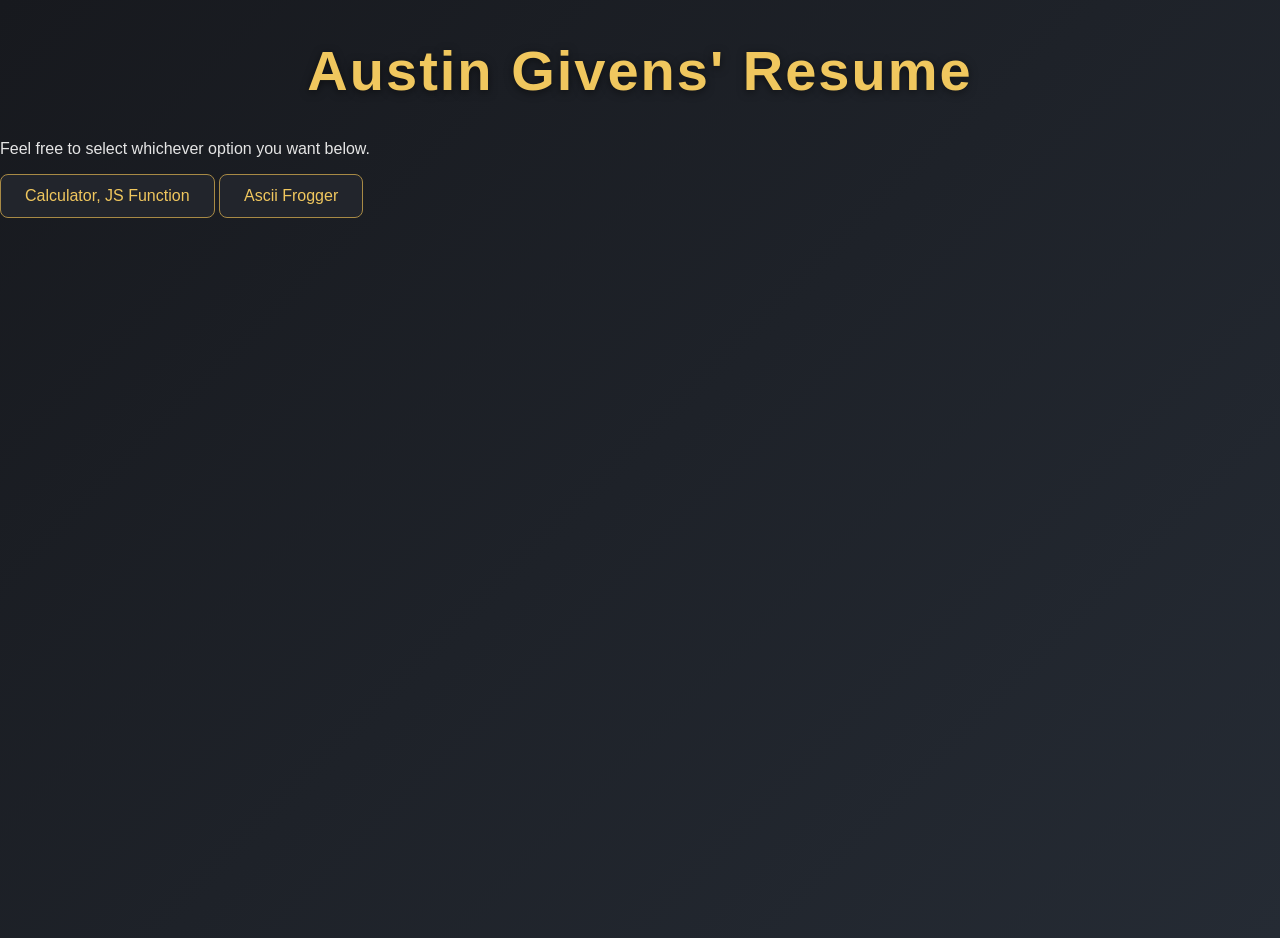
==== index.html @ 2c7149e2 "Refactor buttons and update game name in index.html Updated button elements to include a class for s" ====
<!DOCTYPE html>

<html>

<head>
   <title>Austin Given's Resume'</title>

    <link rel="stylesheet" href="main-cust.css">
</head>

<body>
    <h1> 
        Austin Givens' Resume </h1>
    <p> 
        Feel free to select whichever option you want below.</p>

        <button class="site-button" onclick="goToPage2()">
    Calculator, JS Function
</button>
         
<button class="site-button" onclick="goToPage3()">
    Ascii Frogger

</button>
        
   <script defer src="/script.js?v=5"></script>
</body>

</html>
---- main-cust.css ----
body {
    margin: 0;
    min-height: 100vh;
    background: linear-gradient(135deg, #17191e, #252b34);
    color: #e5e5e5;
    font-family: Verdana, sans-serif;
}
 /*TODO: add unoffensive animation or possible .png image file. */

/* Main heading */
h1 {
    font-family: "Bebas Neue", sans-serif;
    font-size: 3.5rem;
    letter-spacing: 2px;

    color: #f0c75e;
    text-align: center;

    text-shadow: 0 2px 8px rgba(0, 0, 0, 0.5);
}

} /*TODO: work on header font/color to stand out against background*/

/* Paragraphs */
p {
    color: #d1d5db;
    text-align: center;
    line-height: 1.7;
}


/*TODO: figure out how to make my buttons not suck*/

/* Buttons */
.site-button {
    background: #22252c;
    color: #f0c75e;

    border: 1px solid #a88a45;
    border-radius: 8px;

    padding: 12px 24px;
    font-size: 16px;
    font-family: inherit;

    cursor: pointer;

    transition:
        transform 0.2s ease,
        background 0.2s ease,
        border-color 0.2s ease;
}
    
/* Button hover */
.site-button:hover {
    background: #30343d;
    border-color: #f0c75e;
    transform: translateY(-3px);
}
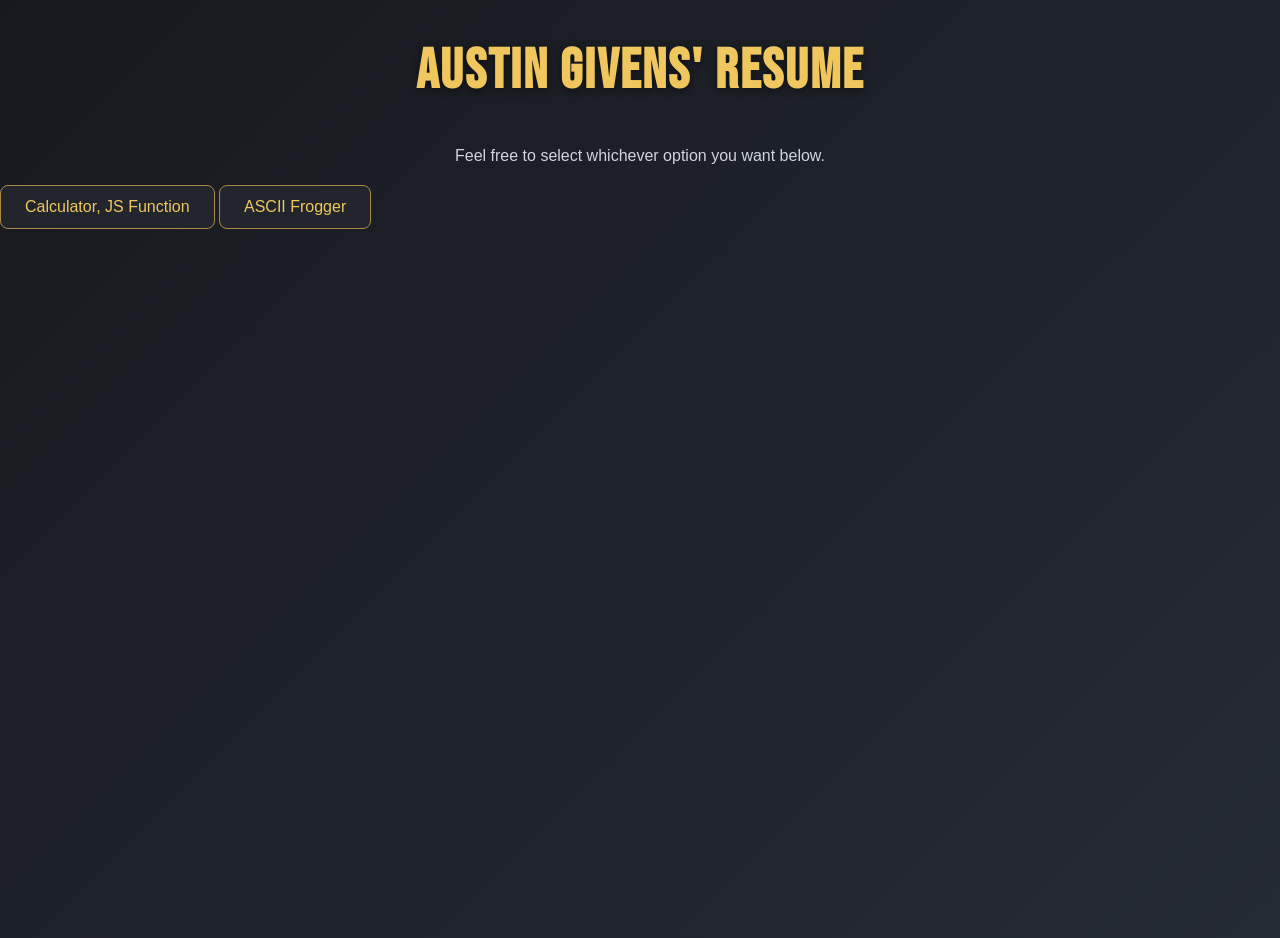
==== commit 93595bb9: "Revise index.html for improved layout and styles Updated the HTML structure and added meta tags for " ====
--- a/index.html
+++ b/index.html
@@ -3,27 +3,41 @@
 <html>
 
 <head>
-   <title>Austin Given's Resume'</title>
+    <meta charset="UTF-8">
+    <meta name="viewport" content="width=device-width, initial-scale=1.0">
 
-    <link rel="stylesheet" href="main-cust.css">
+    <title>Austin Givens' Portfolio</title>
+
+    <link rel="stylesheet" href="main-cust.css?v=3">
+
+    <link rel="preconnect" href="https://fonts.googleapis.com">
+    <link rel="preconnect" href="https://fonts.gstatic.com" crossorigin>
+    <link href="https://fonts.googleapis.com/css2?family=Bebas+Neue&display=swap" rel="stylesheet">
 </head>
+   
+<body>
+    <main class="home-content">
 
-<body>
-    <h1> 
-        Austin Givens' Resume </h1>
-    <p> 
-        Feel free to select whichever option you want below.</p>
+        <h1>Austin Givens' Resume</h1>
 
-        <button class="site-button" onclick="goToPage2()">
-    Calculator, JS Function
-</button>
-         
-<button class="site-button" onclick="goToPage3()">
-    Ascii Frogger
+        <p>
+            Feel free to select whichever option you want below.
+        </p>
 
-</button>
-        
-   <script defer src="/script.js?v=5"></script>
+        <div class="button-container">
+            <button class="site-button" onclick="goToPage2()">
+                Calculator, JS Function
+            </button>
+
+            <button class="site-button" onclick="goToPage3()">
+                ASCII Frogger
+            </button>
+        </div>
+
+    </main>
+
+    <script defer src="/script.js?v=5"></script>
 </body>
 
+
 </html>
--- a/main-cust.css
+++ b/main-cust.css
@@ -19,7 +19,7 @@
     text-shadow: 0 2px 8px rgba(0, 0, 0, 0.5);
 }
 
-} /*TODO: work on header font/color to stand out against background*/
+ /*TODO: work on header font/color to stand out against background*/
 
 /* Paragraphs */
 p {
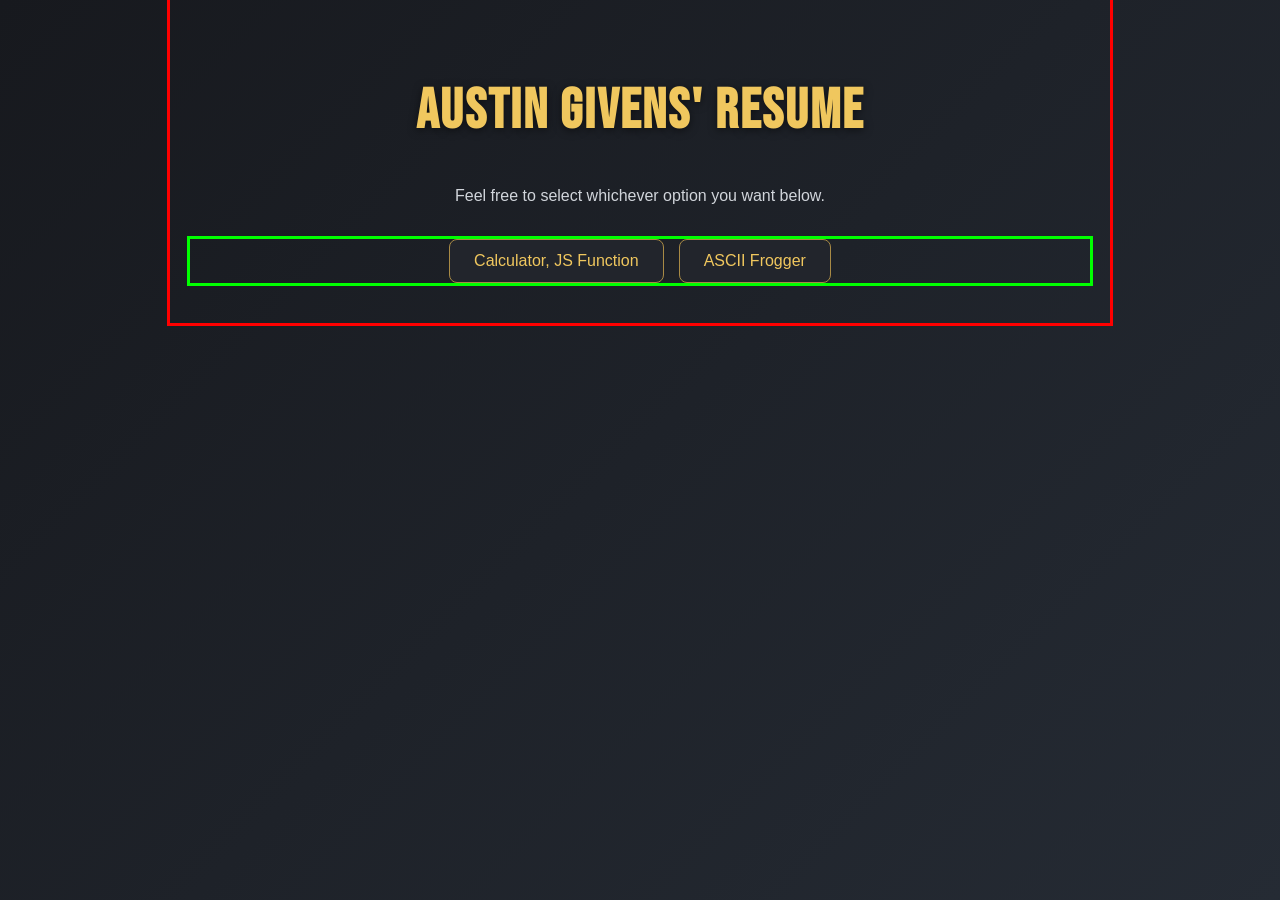
==== commit bbd72353: "Update stylesheet version in index.html Updated stylesheet version from 3 to 10." ====
--- a/index.html
+++ b/index.html
@@ -8,7 +8,7 @@
 
     <title>Austin Givens' Portfolio</title>
 
-    <link rel="stylesheet" href="main-cust.css?v=3">
+   <link rel="stylesheet" href="main-cust.css?v=10">
 
     <link rel="preconnect" href="https://fonts.googleapis.com">
     <link rel="preconnect" href="https://fonts.gstatic.com" crossorigin>
--- a/main-cust.css
+++ b/main-cust.css
@@ -1,3 +1,10 @@
+.home-content {
+    max-width: 900px;
+    margin: 0 auto;
+    padding: 40px 20px;
+    text-align: center;
+}
+
 body {
     margin: 0;
     min-height: 100vh;
@@ -57,3 +64,19 @@
     border-color: #f0c75e;
     transform: translateY(-3px);
 }
+
+.button-container {
+    display: flex;
+    justify-content: center;
+    flex-wrap: wrap;
+    gap: 15px;
+    margin-top: 30px;
+}
+
+.home-content {
+    outline: 3px solid red;
+}
+
+.button-container {
+    outline: 3px solid lime;
+}
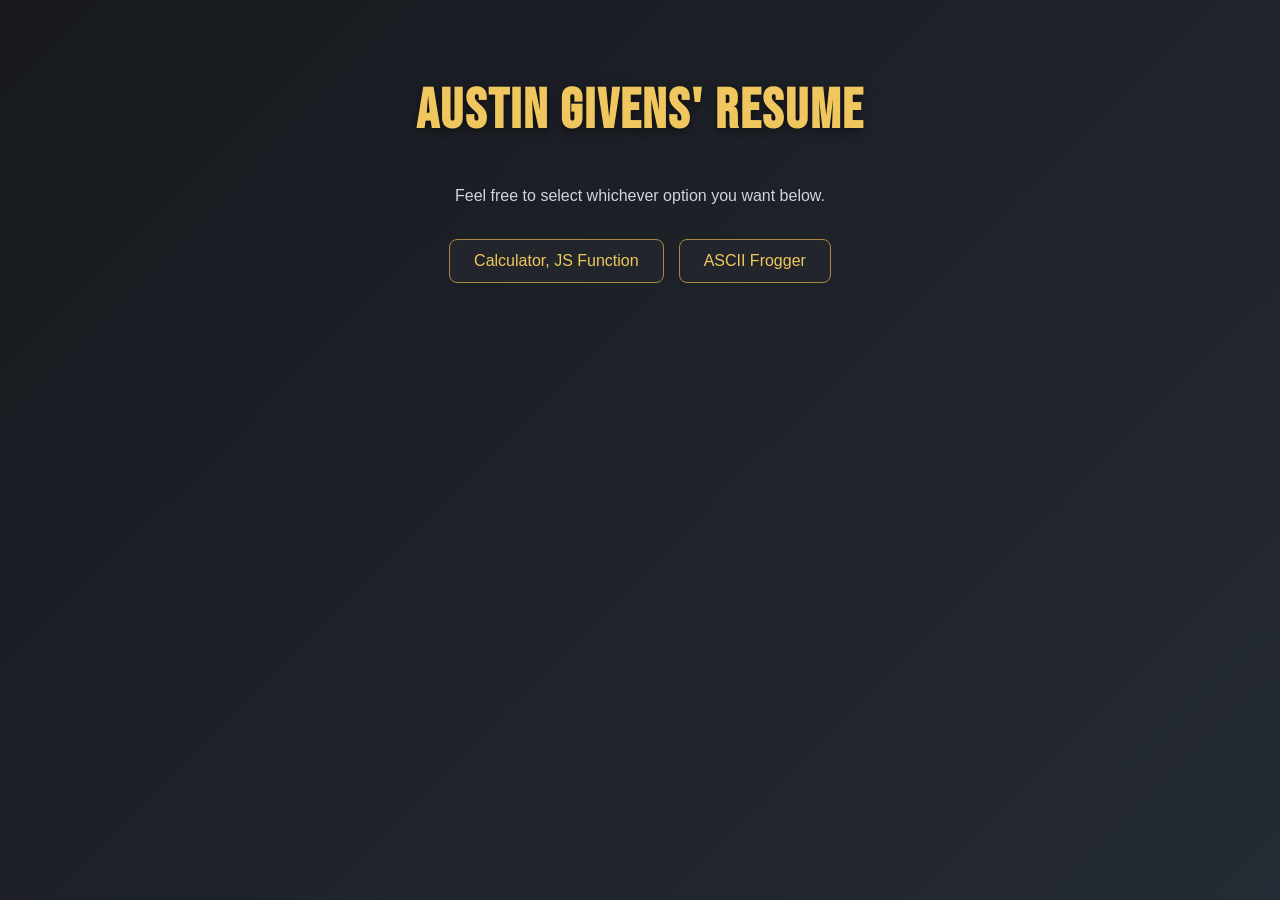
==== commit 19c29169: "Update stylesheet version in index.html Updated stylesheet version in the HTML file." ====
--- a/index.html
+++ b/index.html
@@ -8,7 +8,7 @@
 
     <title>Austin Givens' Portfolio</title>
 
-   <link rel="stylesheet" href="main-cust.css?v=10">
+  <link rel="stylesheet" href="main-cust.css?v=11">
 
     <link rel="preconnect" href="https://fonts.googleapis.com">
     <link rel="preconnect" href="https://fonts.gstatic.com" crossorigin>
--- a/main-cust.css
+++ b/main-cust.css
@@ -72,11 +72,3 @@
     gap: 15px;
     margin-top: 30px;
 }
-
-.home-content {
-    outline: 3px solid red;
-}
-
-.button-container {
-    outline: 3px solid lime;
-}
